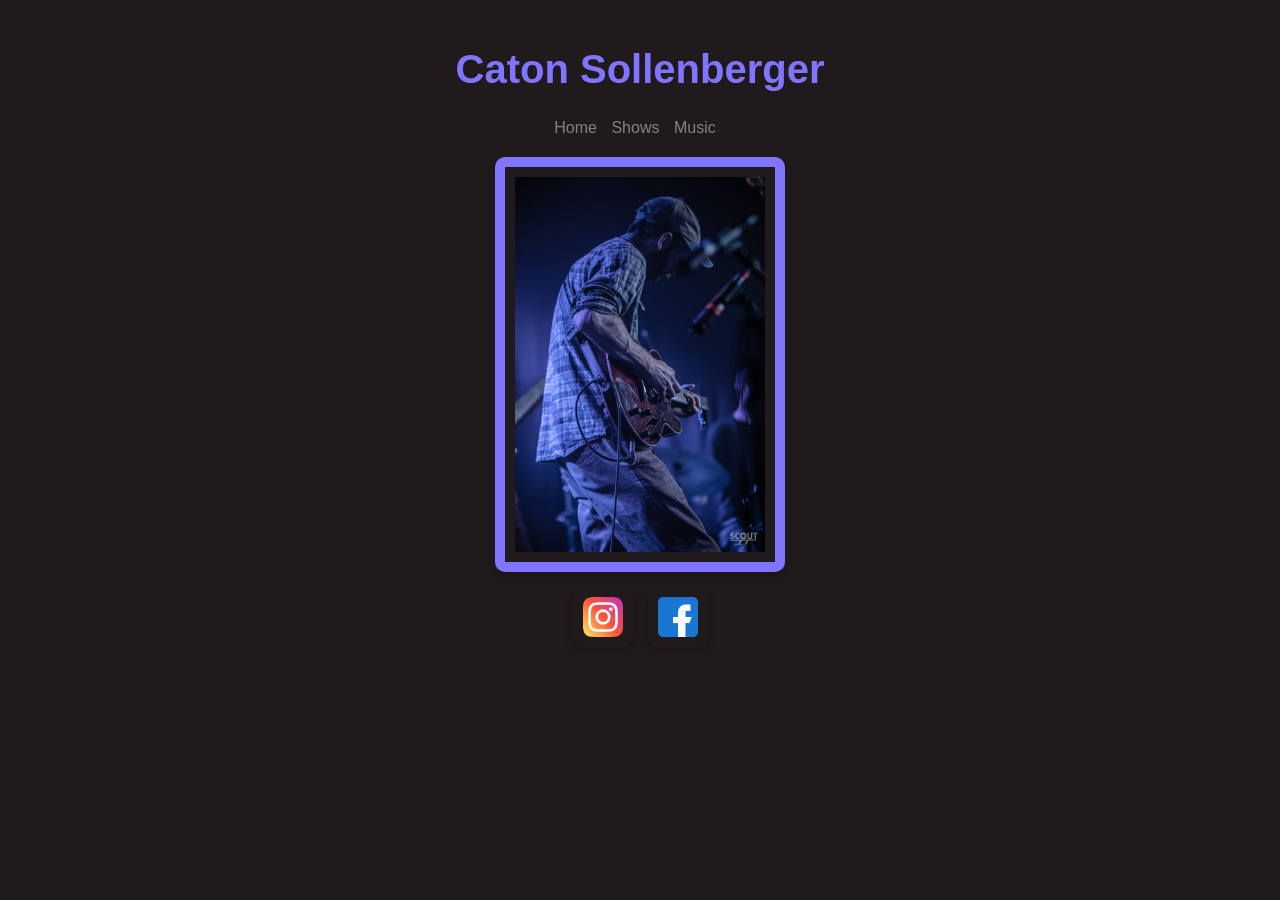
==== index.html @ 0beb8a3a "Initial commit" ====
<!DOCTYPE html>
<html lang="en">
<head>
    <meta charset="UTF-8">
    <meta http-equiv="X-UA-Compatible" content="IE=edge">
    <meta name="viewport" content="width=device-width, initial-scale=1.0">
    <title>CatonSollenberger.com</title>
    <link rel="stylesheet" href="style.css">

    <!---
    <script>
        // Wait for the DOM to load before running the script
        window.onload = function() {
            let currentImageIndex = 0;
            const images = [
                "/images/caton1.jpg",
                "/images/caton2.png"
            ];

            // Function to rotate the image
            function rotateImage() {
                const imgElement = document.getElementById("profile-image");
                currentImageIndex = (currentImageIndex + 1) % images.length;
                imgElement.src = images[currentImageIndex];
            }

            // Rotate image every 5 seconds
            setInterval(rotateImage, 5000);

            // Add click event to image to rotate on click
            const imgElement = document.getElementById("profile-image");
            imgElement.addEventListener("click", rotateImage);
        };
    </script>

--->

</head>
<body>
    <header>
        <h1>Caton Sollenberger</h1>
        <!-- Add navigation links -->
        <nav>
            <ul>
                <li><a href="index.html">Home</a></li>
                <li><a href="shows.html">Shows</a></li>
                <li><a href="music.html">Music</a></li>
            </ul>
        </nav>
    </header>
    <main>
        <!-- Image will rotate here and can be clicked to rotate manually -->
        <img id="profile-image" src="/images/caton1.jpg" width="250px">
  
        <!-- Social Media Links -->
        <div class="social-links">
            <a href="https://www.instagram.com/thesaucerist" target="_blank">
                <img src="/images/instagram-icon.png" alt="Instagram">
            </a>
            <a href="https://www.facebook.com/catonsollenberger/" target="_blank">
                <img src="/images/facebook-icon.png" alt="Facebook">
            </a>
        </div>
    </main>  
</body>
</html>
---- style.css ----
body {
    font-family: 'Gill Sans', 'Gill Sans MT', Calibri, 'Trebuchet MS', sans-serif;
    background-color: #211a1d;
    color: #f8f0fb;
    text-align: center;
    margin: 0;
    padding-top: 20px;
}

header {
    text-align: center;
    margin-bottom: 20px;
}

header h1 {
    color: #8075ff;
    font-size: 40px;
}

main {
    display: flex;
    flex-direction: column;
    align-items: center;
}

img {
    display: block;
    margin: 0 auto;
    width: 250px;
    height: auto;
    border: 10px solid #8075ff;
    padding: 10px;
    border-radius: 10px;
    box-shadow: 0 4px 8px rgba(0, 0, 0, 0.2);
}

/* Remove border from social media icons */
.social-links a img {
    width: 40px; /* Adjust size of icons */
    height: auto;
    transition: transform 0.3s ease-in-out;
    border: none; /* Explicitly removing border from the icons */
}

/* Hover effect for the social media icons */
.social-links a img:hover {
    transform: scale(1.2); /* Slight enlargement on hover */
}

.social-links {
    margin-top: 15px;
    display: flex;
    justify-content: center;
    gap: 15px;
}

.icon-credit {
    font-size: 12px;
    text-align: center;
    margin-top: 10px;
}

.icon-credit a {
    color: #8075ff;
    text-decoration: none;
}

.icon-credit a:hover {
    text-decoration: underline;
}

nav ul {
    list-style-type: none;
    padding: 0;
}

nav ul li {
    display: inline;
    margin-right: 10px;
}

nav ul li a {
    text-decoration: none;
    color: #858282;
}

nav ul li a:hover {
    color: #007BFF;
}



/* Event Section */
.events {
    max-width: 900px;
    margin: 0px auto;
    background-color: #211a1d;
    padding: 20px;
    border-radius: 10px;
    box-shadow: 0 2px 5px rgba(0, 0, 0, 0.1);
}

.events h2 {
    text-align: center;
    color: #333;
    font-size: 2rem;
    margin-bottom: 30px;
}

/* Add a border, padding, and some margin to each event to create a box */
.event {
    background-color: #f8f0fb;
    padding: 20px;
    margin-bottom: 20px;
    border: 3px solid #E9DF00;  /* Border color */
    border-radius: 8px;  /* Rounded corners */
    box-shadow: 0 2px 5px rgba(0, 0, 0, 0.1);
}

/* Event titles, dates, and locations */
.event h3 {
    font-size: 1.5rem;
    color: #333;
    margin-bottom: 10px;
}

.event-date,
.event-location {
    font-size: 1rem;
    color: #666;
}

.event-date {
    font-weight: bold;
    color: #8075FF;
}

.event-location {
    font-style: italic;
}

/* Responsive Design */
@media (max-width: 600px) {
    .events {
        padding: 10px;
    }

    .event h3 {
        font-size: 1.3rem;
    }

    .event-date,
    .event-location {
        font-size: 0.9rem;
    }
}


/* Make the anchor tag fill the entire .event box */
.event a {
    display: block;  /* Make the anchor take up the full space of the .event box */
    text-decoration: none;  /* Remove underline */
    color: inherit;  /* Inherit color from the parent */
    height: 100%;  /* Make the anchor take up the full height of the .event box */
    width: 100%;  /* Make the anchor take up the full width of the .event box */
}

.event a:hover {
    background-color: #f0f0f0;  /* Light background change on hover */
}


/* Table featuring studio albums */
.music-table {
    width: 100%;
    max-width: fit-content;
    border-collapse: collapse;
    margin-top: 0px;
    border: 2px solid #444; /* Unique border style */
}

.music-table th, .music-table td {
    border: 2px solid #666; /* Thicker, darker borders for a distinct look */
    padding: 12px;
    text-align: left;
}

.music-table th {
    background-color: #222;
    color: white;
    text-transform: uppercase;
}

.music-table td:first-child {
    width: 70%; /* Largest column for album names */
}

.music-table td:nth-child(2), .music-table td:nth-child(3) {
    width: 15%; /* Smaller columns for Apple Music and Spotify */
    text-align: center;
}

.music-table img {
    width: 50px; /* Set the size of the icons */
    height: 50px; /* Set the height of the icons */
    border: none; /* Remove the border */
    object-fit: contain;
}

.album-info {
    line-height: 1.5; /* Adds space between the lines */
}

.album-title {
    font-weight: bold; /* Makes the album title bold */
}

.artist-name {
    font-style: italic; /* Makes the artist name italic */
}

/* Adjustments for the Studio Albums table on mobile */
@media (max-width: 600px) {
    .music-table {
        width: 100%; /* Make the table take up more space */
        max-width: fit-content; /* Prevent it from getting too wide */
    }
    .music-table td:first-child {
        width: 70%; /* Larger column for album names */
    }
    .music-table td:nth-child(2), .music-table td:nth-child(3) {
        width: 15%; /* Smaller columns for Apple Music and Spotify */
    }
    .music-table img {
        width: 35px; /* Reduce the size of the icons */
        height: 35px;
        margin: 5px auto; /* Center them if necessary */
    }
}
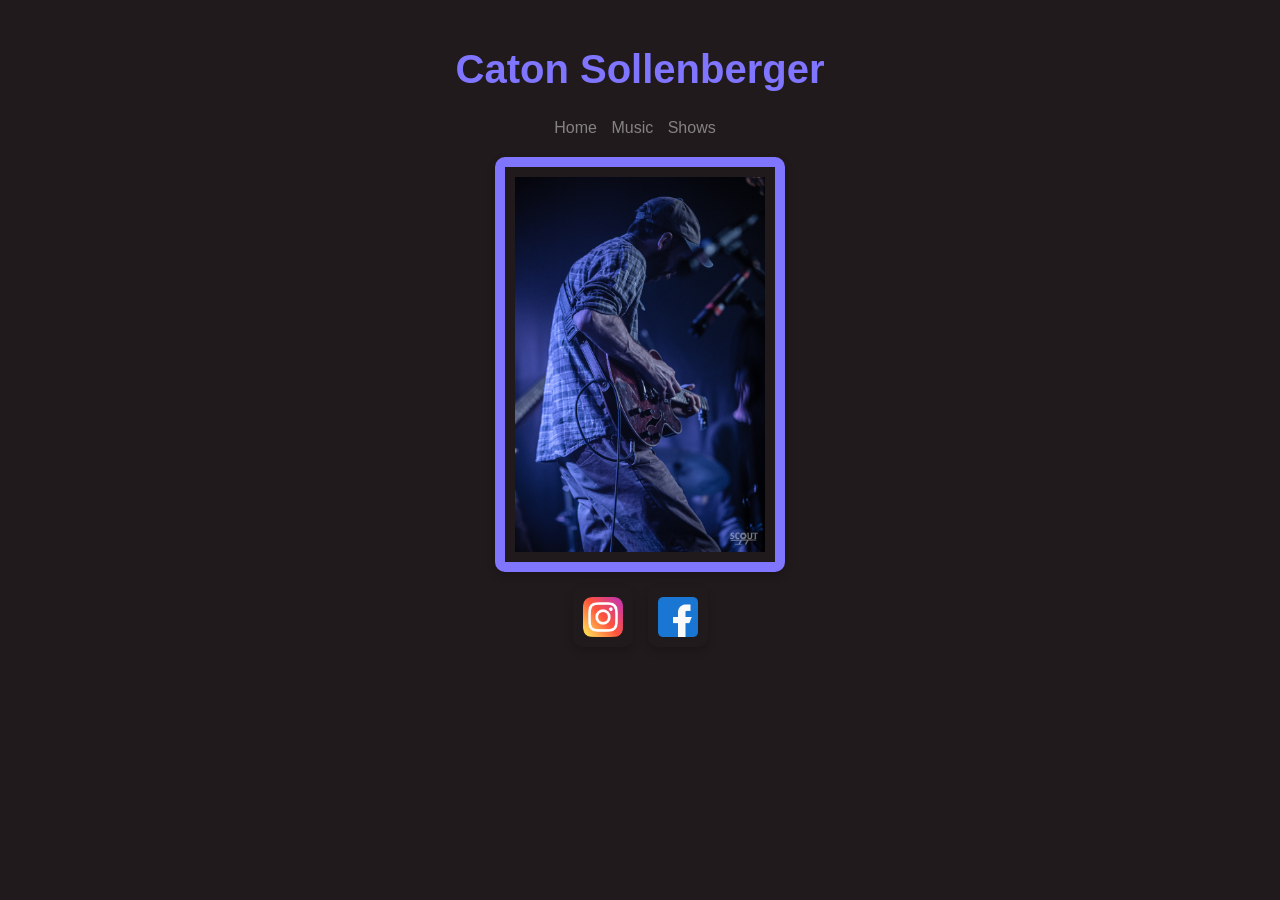
==== commit eb042fe0: "updates to calendar" ====
--- a/index.html
+++ b/index.html
@@ -43,8 +43,9 @@
         <nav>
             <ul>
                 <li><a href="index.html">Home</a></li>
-                <li><a href="shows.html">Shows</a></li>
+                <!-- <li><a href="shows.html">Shows</a></li> -->
                 <li><a href="music.html">Music</a></li>
+                <li><a href="calendar.html">Shows</a></li>
             </ul>
         </nav>
     </header>
--- a/style.css
+++ b/style.css
@@ -238,3 +238,42 @@
     }
 }
 
+.calendar-grid {
+    display: grid;
+    grid-template-columns: repeat(7, 1fr);
+    gap: 10px;
+    max-width: 900px;
+    margin: 0 auto;
+    text-align: left;
+    color: #000;
+    background-color: #f8f0fb;
+    padding: 20px;
+    border-radius: 10px;
+}
+
+.calendar-grid > div {
+    background: #fff;
+    border: 1px solid #ccc;
+    min-height: 100px;
+    padding: 5px;
+    border-radius: 5px;
+    font-size: 14px;
+}
+
+.calendar-grid > div strong {
+    display: block;
+    color: #8075FF;
+    margin-bottom: 5px;
+}
+
+.calendar-grid .event {
+    font-size: 12px;
+    padding: 3px 0;
+    border-top: 1px dotted #ccc;
+    margin-top: 5px;
+}
+
+.calendar-grid .empty {
+    background: transparent;
+    border: none;
+}
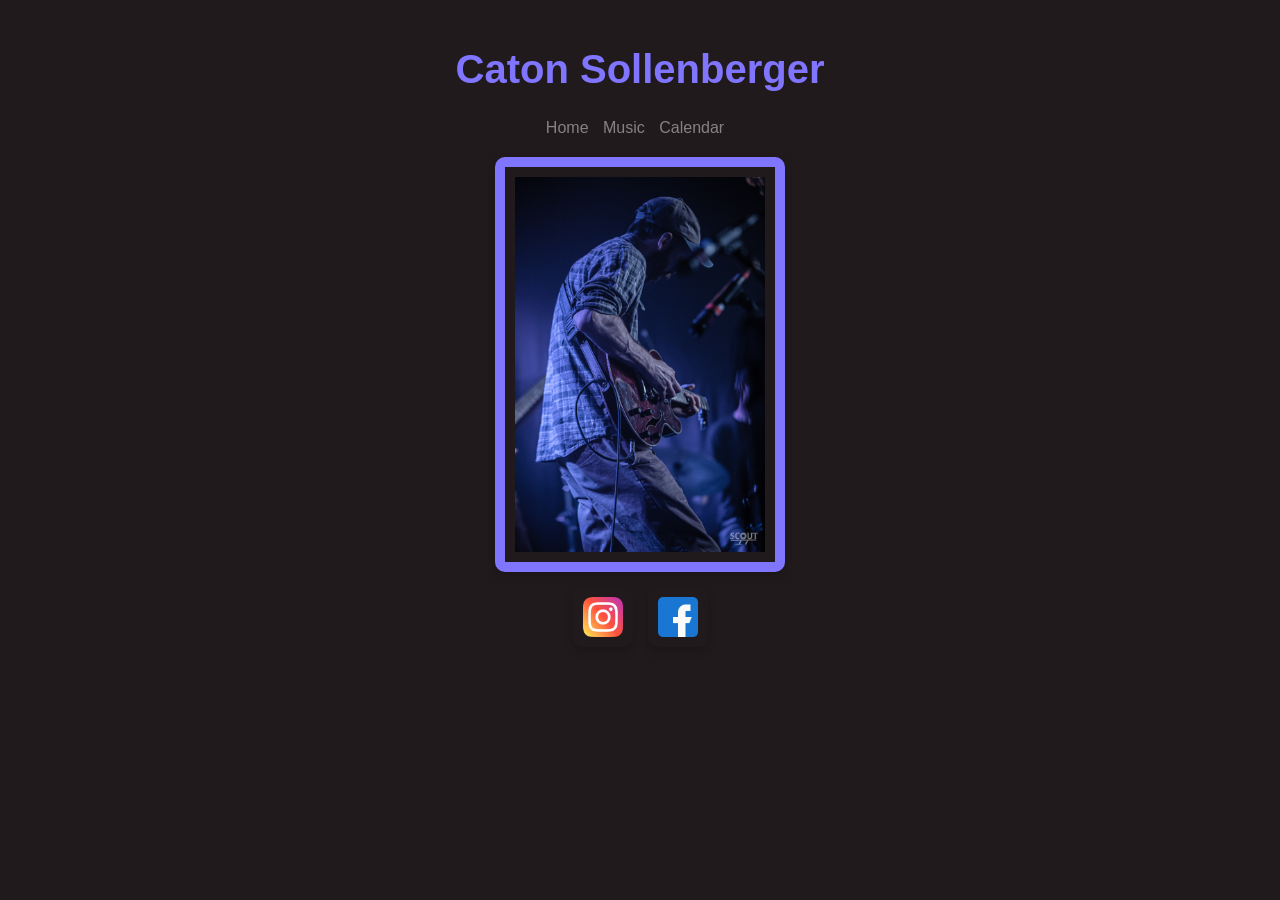
==== commit 148e3722: "test calendar" ====
--- a/index.html
+++ b/index.html
@@ -45,7 +45,7 @@
                 <li><a href="index.html">Home</a></li>
                 <!-- <li><a href="shows.html">Shows</a></li> -->
                 <li><a href="music.html">Music</a></li>
-                <li><a href="calendar.html">Shows</a></li>
+                <li><a href="calendar.html">Calendar</a></li>
             </ul>
         </nav>
     </header>
--- a/style.css
+++ b/style.css
@@ -91,7 +91,7 @@
 
 
 /* Event Section */
-.events {
+.event-list {
     max-width: 900px;
     margin: 0px auto;
     background-color: #211a1d;
@@ -100,7 +100,7 @@
     box-shadow: 0 2px 5px rgba(0, 0, 0, 0.1);
 }
 
-.events h2 {
+.event-list h2 {
     text-align: center;
     color: #333;
     font-size: 2rem;
@@ -108,7 +108,7 @@
 }
 
 /* Add a border, padding, and some margin to each event to create a box */
-.event {
+.event-list {
     background-color: #f8f0fb;
     padding: 20px;
     margin-bottom: 20px;
@@ -118,7 +118,7 @@
 }
 
 /* Event titles, dates, and locations */
-.event h3 {
+.event-list h3 {
     font-size: 1.5rem;
     color: #333;
     margin-bottom: 10px;
@@ -141,11 +141,11 @@
 
 /* Responsive Design */
 @media (max-width: 600px) {
-    .events {
+    .event-list {
         padding: 10px;
     }
 
-    .event h3 {
+    .event-list h3 {
         font-size: 1.3rem;
     }
 
@@ -157,7 +157,7 @@
 
 
 /* Make the anchor tag fill the entire .event box */
-.event a {
+.event-list a {
     display: block;  /* Make the anchor take up the full space of the .event box */
     text-decoration: none;  /* Remove underline */
     color: inherit;  /* Inherit color from the parent */
@@ -165,7 +165,7 @@
     width: 100%;  /* Make the anchor take up the full width of the .event box */
 }
 
-.event a:hover {
+.event-list a:hover {
     background-color: #f0f0f0;  /* Light background change on hover */
 }
 
@@ -251,7 +251,7 @@
     border-radius: 10px;
 }
 
-.calendar-grid > div {
+.calendar-grid > div:not(.weekday) {
     background: #fff;
     border: 1px solid #ccc;
     min-height: 100px;
@@ -277,3 +277,40 @@
     background: transparent;
     border: none;
 }
+
+.weekday {
+    background-color: #211a1d;
+    font-weight: bold;
+    font-size: 0.9rem;
+    text-align: center;
+    padding: 0.25rem;
+    border: none;
+    border-bottom: 1px solid #ccc;
+    height: auto;
+    color: #E9DF00;
+  }
+  
+  .calendar-button {
+    font-size: 1.5rem; /* bigger arrows */
+    width: 2.5rem;
+    height: 2rem;
+    display: flex;
+    align-items: center;
+    justify-content: center;
+    background-color: #6320EE;   /* background color */
+    color: white;                /* text color */
+    border: none;
+    padding: 0.5rem 1rem;
+    font-size: 1rem;
+    border-radius: 6px;
+    cursor: pointer;
+    transition: background-color 0.2s ease;
+  }
+  
+  .calendar-button:hover {
+    background-color: #E9DF00; /* darker on hover */
+    color: #6320EE;
+  }
+  
+
+  
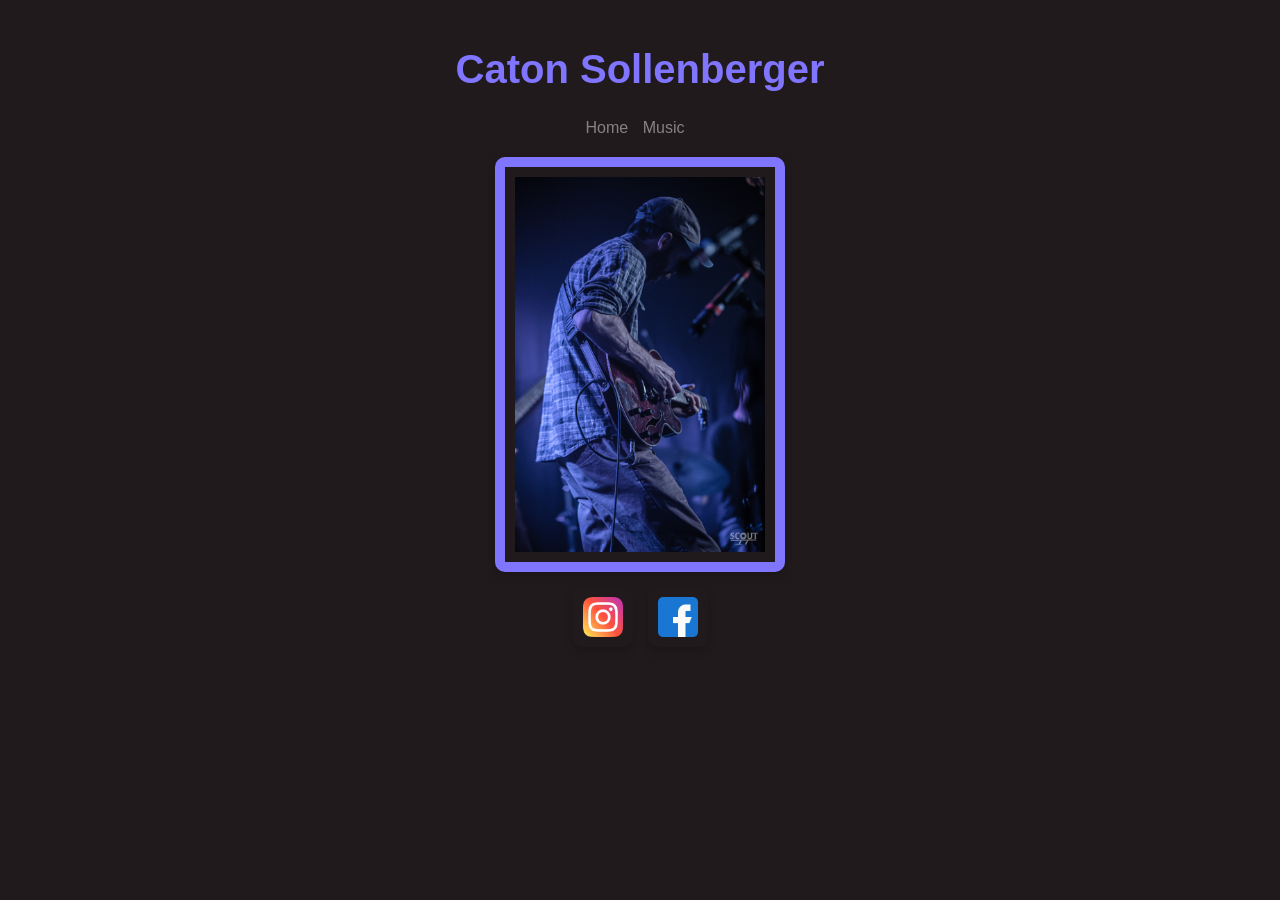
==== commit 4cb92212: "remove calendar link from nav" ====
--- a/index.html
+++ b/index.html
@@ -1,13 +1,12 @@
 <!DOCTYPE html>
 <html lang="en">
 <head>
-    <meta charset="UTF-8">
-    <meta http-equiv="X-UA-Compatible" content="IE=edge">
-    <meta name="viewport" content="width=device-width, initial-scale=1.0">
-    <title>CatonSollenberger.com</title>
-    <link rel="stylesheet" href="style.css">
-
-    <!---
+<meta charset="UTF-8">
+<meta http-equiv="X-UA-Compatible" content="IE=edge">
+<meta name="viewport" content="width=device-width, initial-scale=1.0">
+<title>CatonSollenberger.com</title>
+<link rel="stylesheet" href="style.css">
+<!---
     <script>
         // Wait for the DOM to load before running the script
         window.onload = function() {
@@ -16,52 +15,46 @@
                 "/images/caton1.jpg",
                 "/images/caton2.png"
             ];
-
             // Function to rotate the image
             function rotateImage() {
                 const imgElement = document.getElementById("profile-image");
                 currentImageIndex = (currentImageIndex + 1) % images.length;
                 imgElement.src = images[currentImageIndex];
             }
-
             // Rotate image every 5 seconds
             setInterval(rotateImage, 5000);
-
             // Add click event to image to rotate on click
             const imgElement = document.getElementById("profile-image");
             imgElement.addEventListener("click", rotateImage);
         };
     </script>
-
 --->
-
 </head>
 <body>
-    <header>
-        <h1>Caton Sollenberger</h1>
-        <!-- Add navigation links -->
-        <nav>
-            <ul>
-                <li><a href="index.html">Home</a></li>
-                <!-- <li><a href="shows.html">Shows</a></li> -->
-                <li><a href="music.html">Music</a></li>
-                <li><a href="calendar.html">Calendar</a></li>
-            </ul>
-        </nav>
-    </header>
-    <main>
-        <!-- Image will rotate here and can be clicked to rotate manually -->
-        <img id="profile-image" src="/images/caton1.jpg" width="250px">
-  
-        <!-- Social Media Links -->
-        <div class="social-links">
-            <a href="https://www.instagram.com/thesaucerist" target="_blank">
-                <img src="/images/instagram-icon.png" alt="Instagram">
-            </a>
-            <a href="https://www.facebook.com/catonsollenberger/" target="_blank">
-                <img src="/images/facebook-icon.png" alt="Facebook">
-            </a>
-        </div>
-    </main>  
+<header>
+<h1>Caton Sollenberger</h1>
+<!-- Add navigation links -->
+<nav>
+<ul>
+<li><a href="index.html">Home</a></li>
+<!-- <li><a href="shows.html">Shows</a></li> -->
+<li><a href="music.html">Music</a></li>
+<!-- <li><a href="calendar-ics.html">Calendar</a></li> -->
+</ul>
+</nav>
+</header>
+<main>
+<!-- Image will rotate here and can be clicked to rotate manually -->
+<img id="profile-image" src="/images/caton1.jpg" width="250px">
+<!-- Social Media Links -->
+<div class="social-links">
+<a href="https://www.instagram.com/thesaucerist" target="_blank">
+<img src="/images/instagram-icon.png" alt="Instagram">
+</a>
+<a href="https://www.facebook.com/catonsollenberger/" target="_blank">
+<img src="/images/facebook-icon.png" alt="Facebook">
+</a>
+</div>
+</main>  
 </body>
-</html>
+</html>
--- a/style.css
+++ b/style.css
@@ -23,7 +23,7 @@
     align-items: center;
 }
 
-img {
+img:not(.special-image) {
     display: block;
     margin: 0 auto;
     width: 250px;
@@ -33,6 +33,8 @@
     border-radius: 10px;
     box-shadow: 0 4px 8px rgba(0, 0, 0, 0.2);
 }
+
+
 
 /* Remove border from social media icons */
 .social-links a img {
@@ -312,5 +314,165 @@
     color: #6320EE;
   }
   
-
+/* about page styles */
+  .about-page {
+    display: flex;
+    flex-direction: column;
+    gap: 2rem;
+    max-width: 800px;
+    margin: 2rem auto;
+    padding: 0 1rem;
+  }
+  
+  .card {
+    background-color: #f9f9f9;
+    padding: 1.5rem;
+    border-radius: 12px;
+    box-shadow: 0 4px 8px rgba(0,0,0,0.1);
+    border: 1px solid #ddd;
+  }
+  
+  .card h2 {
+    margin-top: 0;
+    font-size: 1.5rem;
+    color: #333;
+  }
+  
+  .card p,
+  .card li {
+    font-size: 1rem;
+    color: #555;
+  }
+  
+  .contact-card ul {
+    list-style: none;
+    padding-left: 0;
+  }
+  
+  .contact-card li {
+    margin-bottom: 0.5rem;
+  }
+  
+  .contact-card a {
+    color: #0077cc;
+    text-decoration: none;
+  }
+  
+  .contact-card a:hover {
+    text-decoration: underline;
+  }
+  
+
+  .event small {
+    display: block;
+    color: #666;
+    font-size: 0.9em;
+    margin-top: 0.25rem;
+  }
+  
+  .event a {
+    color: #0066cc;
+    text-decoration: underline;
+    font-size: 0.9em;
+  }
+  
+
+  /* Modal container */
+.modal {
+    position: fixed;
+    z-index: 9999;
+    left: 0;
+    top: 0;
+    width: 100%;
+    height: 100%;
+    overflow: auto;
+    background-color: rgba(0,0,0,0.5);
+  }
+  
+  /* Modal content */
+  .modal-content {
+    background-color: #fff;
+    margin: 10% auto;
+    padding: 1.5rem;
+    border: 1px solid #ccc;
+    width: 90%;
+    max-width: 500px;
+    border-radius: 8px;
+    box-shadow: 0 4px 12px rgba(0,0,0,0.2);
+  }
+  
+  /* Close button */
+  .close-button {
+    float: right;
+    font-size: 1.5rem;
+    font-weight: bold;
+    cursor: pointer;
+  }
+  
+  .popup {
+    position: fixed;
+    top: 50%;
+    left: 50%;
+    transform: translate(-50%, -50%);
+    background: #211a1d;
+    border: 1px solid #ccc;
+    padding: 1rem;
+    z-index: 1000;
+    max-width: 90%;
+    width: 300px;
+    box-shadow: 0 5px 15px rgba(0,0,0,0.3);
+    border-radius: 10px;
+  }
+  
+  .popup-close {
+    position: absolute;
+    top: 5px;
+    right: 10px;
+    cursor: pointer;
+    font-weight: bold;
+    color: #666;
+  }
+  
+  .popup-close:hover {
+    color: #f341cf;
+  }
+  
+  .popup-overlay {
+    position: fixed;
+    top: 0;
+    left: 0;
+    width: 100%;
+    height: 100%;
+    background: rgba(0, 0, 0, 0.3);
+    z-index: 999;
+  }
+  
+  #view-toggle {
+    display: flex;
+    justify-content: center;  /* centers the buttons horizontally */
+    margin: 1rem 0;            /* optional spacing above/below */
+    gap: 0.5rem;
+  }
+  
+  #view-toggle button {
+    padding: 0.5rem 1.5rem;
+    font-size: 1rem;
+    border: 1px solid #bbb;
+    border-radius: 9999px;
+    background-color: #f0f0f0;
+    cursor: pointer;
+    transition: background-color 0.2s, transform 0.1s;
+  }
+  
+  #view-toggle button:hover {
+    background-color: #e0e0e0;
+    transform: scale(1.03);
+  }
+  
+  #view-toggle button.active {
+    background-color: #333;
+    color: white;
+    font-weight: bold;
+    box-shadow: 0 2px 4px rgba(0, 0, 0, 0.1);
+  }
   
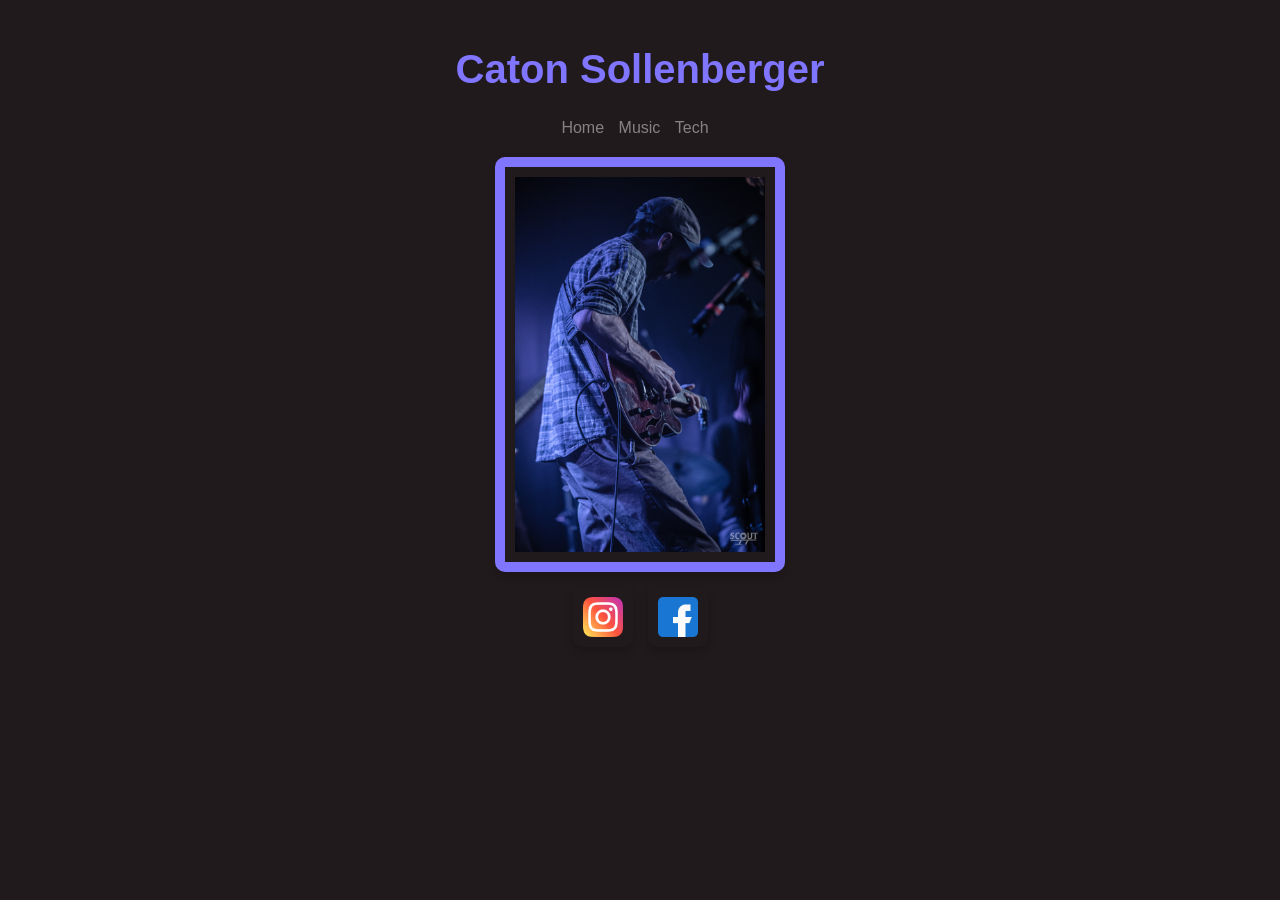
==== commit 702f4304: "add CNAME file" ====
--- a/index.html
+++ b/index.html
@@ -40,6 +40,7 @@
 <!-- <li><a href="shows.html">Shows</a></li> -->
 <li><a href="music.html">Music</a></li>
 <!-- <li><a href="calendar-ics.html">Calendar</a></li> -->
+<li><a href="tech.html">Tech</a></li>
 </ul>
 </nav>
 </header>
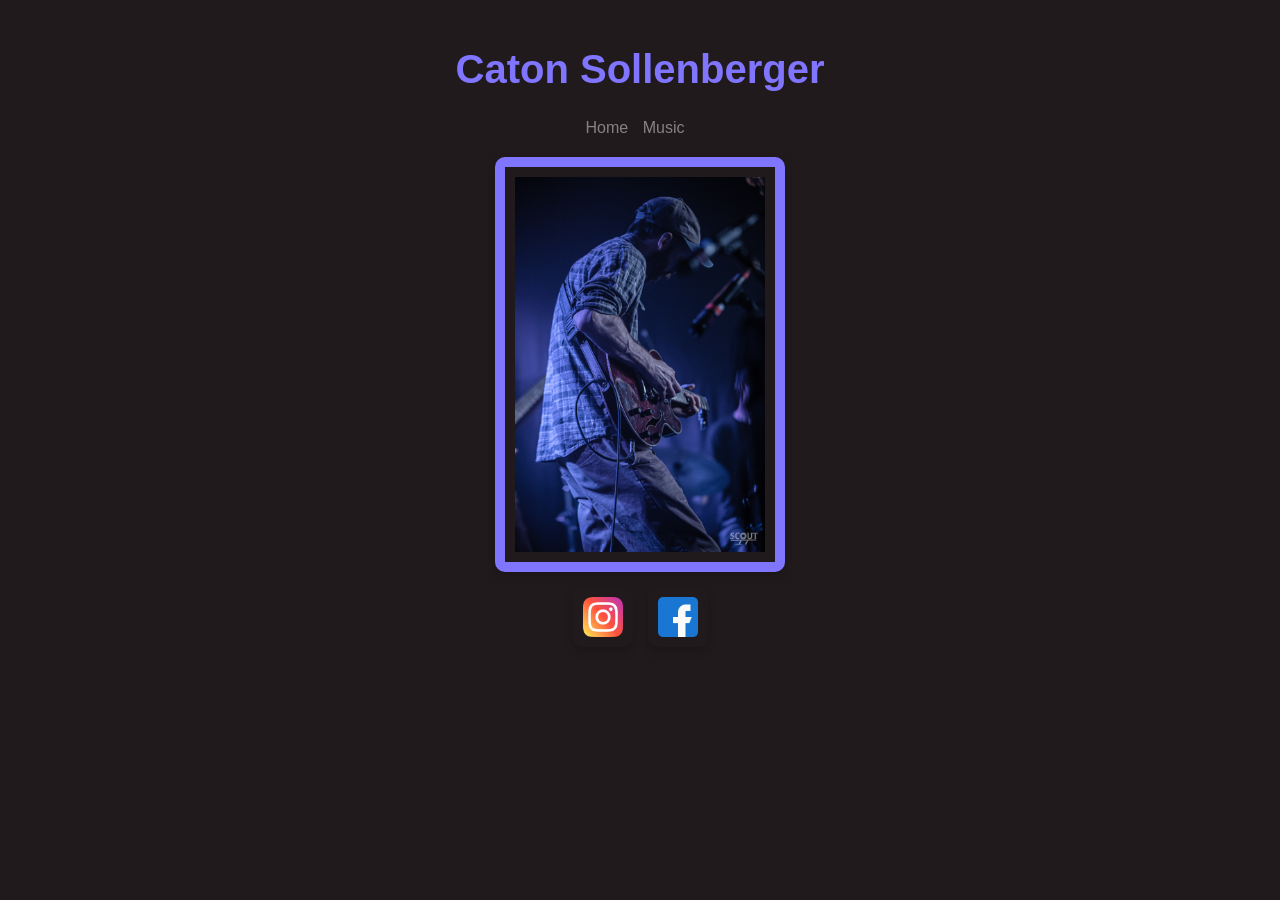
==== commit 84ff51fb: "remove tech page from nav menu" ====
--- a/index.html
+++ b/index.html
@@ -40,7 +40,7 @@
 <!-- <li><a href="shows.html">Shows</a></li> -->
 <li><a href="music.html">Music</a></li>
 <!-- <li><a href="calendar-ics.html">Calendar</a></li> -->
-<li><a href="tech.html">Tech</a></li>
+<!-- <li><a href="tech.html">Tech</a></li> -->
 </ul>
 </nav>
 </header>
